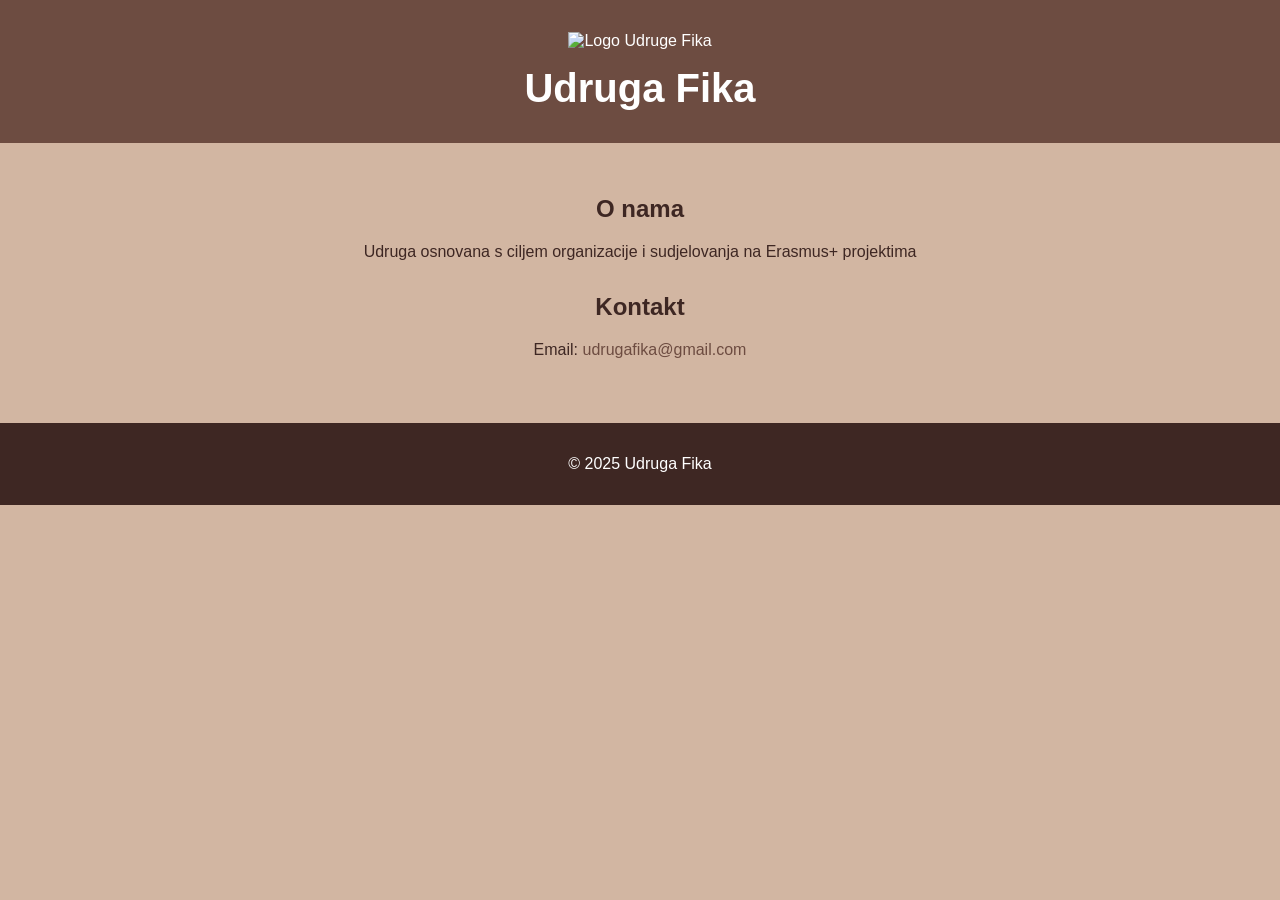
==== index.html @ a35c8749 "Add files via upload" ====
<!DOCTYPE html>
<html lang="hr">
<head>
  <meta charset="UTF-8">
  <meta name="viewport" content="width=device-width, initial-scale=1.0">
  <title>Udruga Fika</title>
  <style>
    body {
      font-family: Arial, sans-serif;
      margin: 0;
      padding: 0;
      text-align: center;
      background: #d2b6a2; /* boja slična pozadini loga */
      color: #3e2723; /* tamno smeđa boja za tekst */
    }
    header {
      background: #6d4c41; /* smeđa boja šalice */
      color: white;
      padding: 2rem 1rem;
    }
    header img {
      max-width: 150px;
      height: auto;
      margin-bottom: 1rem;
    }
    header h1 {
      margin: 0;
      font-size: 2.5rem;
    }
    main {
      padding: 2rem;
    }
    section {
      margin-bottom: 2rem;
    }
    footer {
      background: #3e2723;
      color: white;
      padding: 1rem;
    }
    a {
      color: #6d4c41;
      text-decoration: none;
    }
  </style>
</head>
<body>
  <header>
    <img src="fika logo.png" alt="Logo Udruge Fika">
    <h1>Udruga Fika</h1>
  </header>

  <main>
    <section>
      <h2>O nama</h2>
      <p>Udruga osnovana s ciljem organizacije i sudjelovanja na Erasmus+ projektima</p>
    </section>

    <section>
      <h2>Kontakt</h2>
      <p>Email: <a href="mailto:udrugafika@gmail.com">udrugafika@gmail.com</a></p>
    </section>
  </main>

  <footer>
    <p>&copy; 2025 Udruga Fika</p>
  </footer>
</body>
</html>
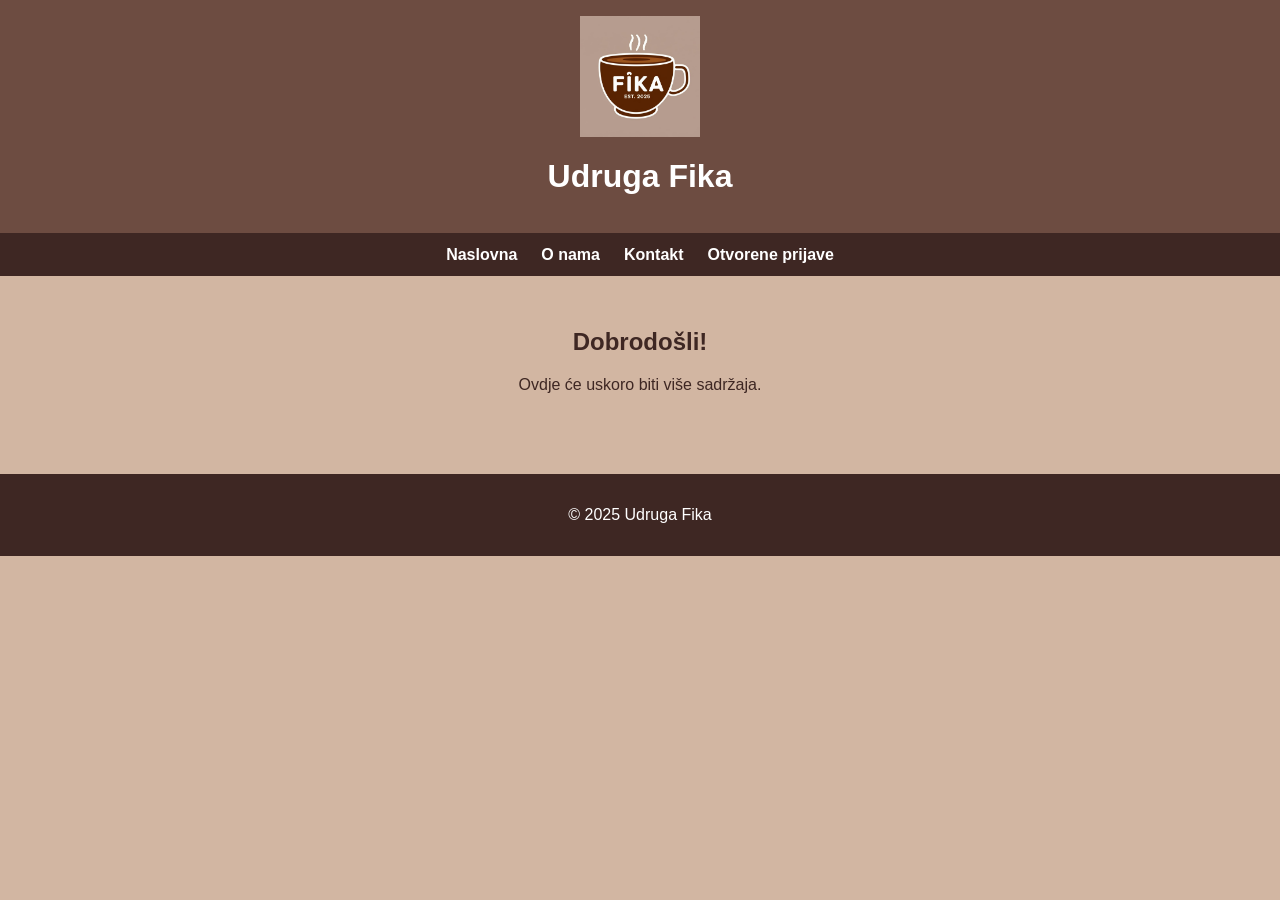
==== commit d777f15d: "Add files via upload" ====
--- a/index.html
+++ b/index.html
@@ -9,26 +9,39 @@
       font-family: Arial, sans-serif;
       margin: 0;
       padding: 0;
-      text-align: center;
-      background: #d2b6a2; /* boja slična pozadini loga */
-      color: #3e2723; /* tamno smeđa boja za tekst */
+      background: #d2b6a2;
+      color: #3e2723;
     }
     header {
-      background: #6d4c41; /* smeđa boja šalice */
+      background: #6d4c41;
       color: white;
-      padding: 2rem 1rem;
+      padding: 1rem;
+      text-align: center;
     }
     header img {
-      max-width: 150px;
+      max-width: 120px;
       height: auto;
-      margin-bottom: 1rem;
+      display: block;
+      margin: 0 auto 0.5rem;
     }
-    header h1 {
-      margin: 0;
-      font-size: 2.5rem;
+    nav {
+      background: #3e2723;
+      display: flex;
+      justify-content: center;
+      gap: 1.5rem;
+      padding: 0.8rem;
+    }
+    nav a {
+      color: white;
+      text-decoration: none;
+      font-weight: bold;
+    }
+    nav a:hover {
+      text-decoration: underline;
     }
     main {
       padding: 2rem;
+      text-align: center;
     }
     section {
       margin-bottom: 2rem;
@@ -36,11 +49,20 @@
     footer {
       background: #3e2723;
       color: white;
+      text-align: center;
       padding: 1rem;
+      margin-top: 2rem;
     }
-    a {
-      color: #6d4c41;
-      text-decoration: none;
+    .social-icons {
+      margin-top: 1rem;
+    }
+    .social-icons a {
+      margin: 0 10px;
+      display: inline-block;
+    }
+    .social-icons img {
+      width: 32px;
+      height: 32px;
     }
   </style>
 </head>
@@ -50,20 +72,20 @@
     <h1>Udruga Fika</h1>
   </header>
 
+  <nav>
+    <a href="index.html">Naslovna</a>
+    <a href="o-nama.html">O nama</a>
+    <a href="kontakt.html">Kontakt</a>
+    <a href="otvorene-prijave.html">Otvorene prijave</a>
+  </nav>
+
   <main>
-    <section>
-      <h2>O nama</h2>
-      <p>Udruga osnovana s ciljem organizacije i sudjelovanja na Erasmus+ projektima</p>
-    </section>
-
-    <section>
-      <h2>Kontakt</h2>
-      <p>Email: <a href="mailto:udrugafika@gmail.com">udrugafika@gmail.com</a></p>
-    </section>
+    <h2>Dobrodošli!</h2>
+    <p>Ovdje će uskoro biti više sadržaja.</p>
   </main>
 
   <footer>
     <p>&copy; 2025 Udruga Fika</p>
   </footer>
 </body>
-</html>
+</html>
